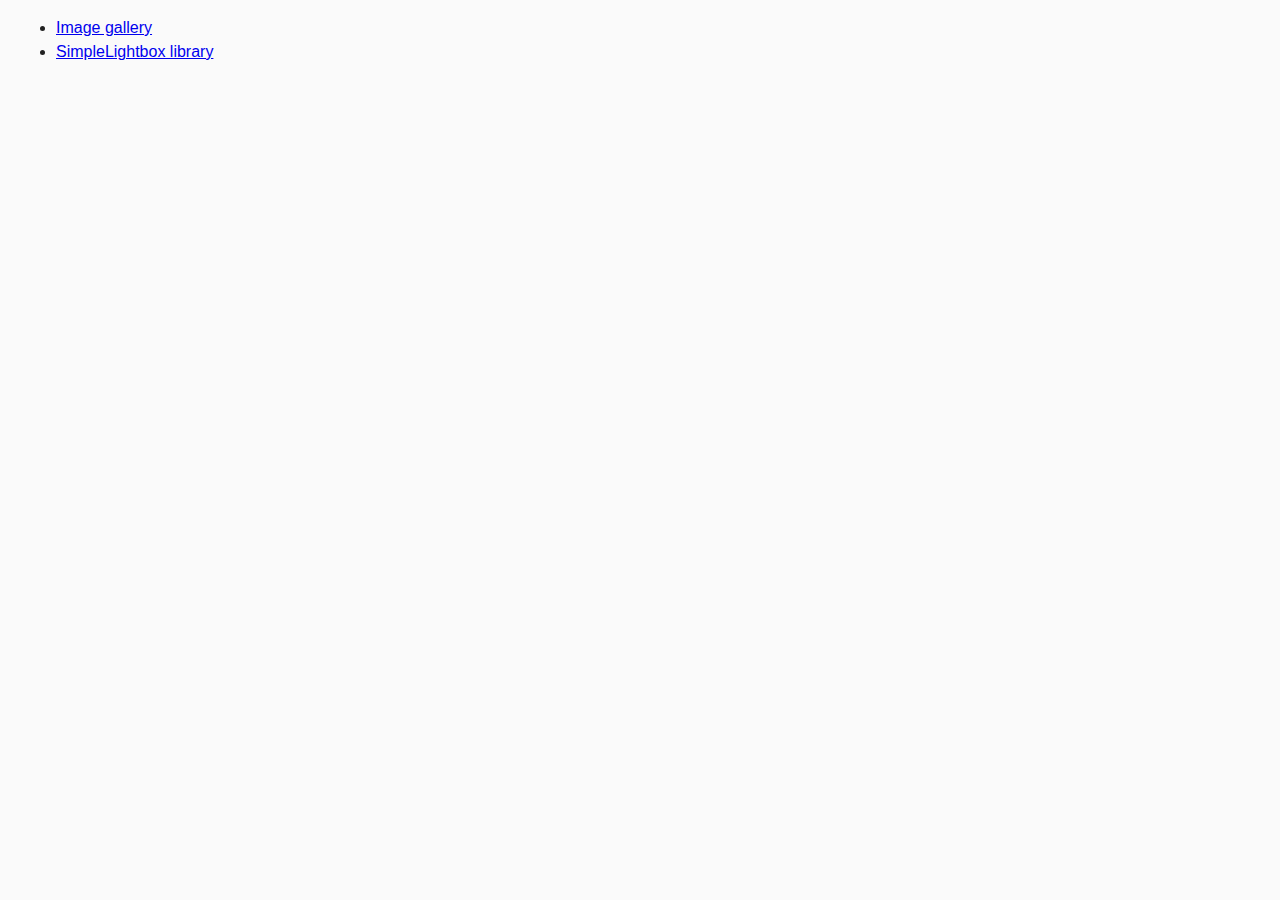
==== index.html @ 06fb6c47 "initial commit" ====
<!DOCTYPE html>
<html lang="en">
  <head>
    <meta charset="UTF-8" />
    <meta name="viewport" content="width=device-width, initial-scale=1.0" />
    <meta http-equiv="X-UA-Compatible" content="ie=edge" />
    <title>Homework 7</title>
    <link rel="stylesheet" href="css/common.css" />
  </head>
  <body>
    <ul>
      <li><a href="gallery.html">Image gallery</a></li>
      <li><a href="lightbox.html">SimpleLightbox library</a></li>
    </ul>
  </body>
</html>
---- css/common.css ----
* {
  box-sizing: border-box;
}

body {
  margin: 16px;
  font-family: -apple-system, BlinkMacSystemFont, 'Segoe UI', Roboto, Oxygen,
    Ubuntu, Cantarell, 'Open Sans', 'Helvetica Neue', sans-serif;
  -webkit-font-smoothing: antialiased;
  -moz-osx-font-smoothing: grayscale;
  background-color: #fafafa;
  color: #212121;
  line-height: 1.5;
}

input {
  padding: 8px;
  font: inherit;
}

button {
  padding: 8px 12px;
  cursor: pointer;
}
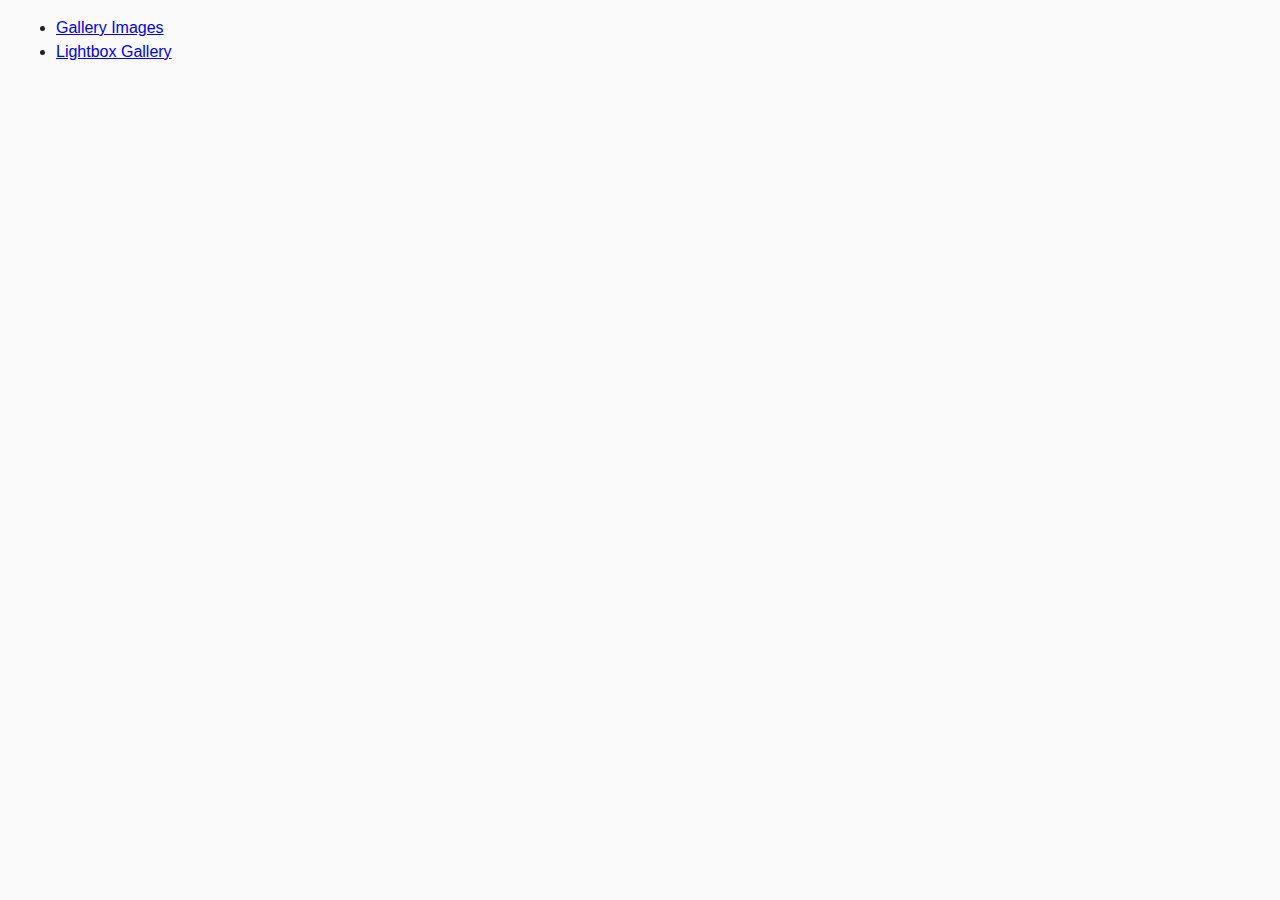
==== commit e99b84d2: "index update" ====
--- a/index.html
+++ b/index.html
@@ -4,13 +4,13 @@
     <meta charset="UTF-8" />
     <meta name="viewport" content="width=device-width, initial-scale=1.0" />
     <meta http-equiv="X-UA-Compatible" content="ie=edge" />
-    <title>Homework 7</title>
+    <title>G A L L E R Y</title>
     <link rel="stylesheet" href="css/common.css" />
   </head>
   <body>
     <ul>
-      <li><a href="gallery.html">Image gallery</a></li>
-      <li><a href="lightbox.html">SimpleLightbox library</a></li>
+      <li><a href="gallery.html">Gallery Images</a></li>
+      <li><a href="lightbox.html">Lightbox Gallery</a></li>
     </ul>
   </body>
 </html>
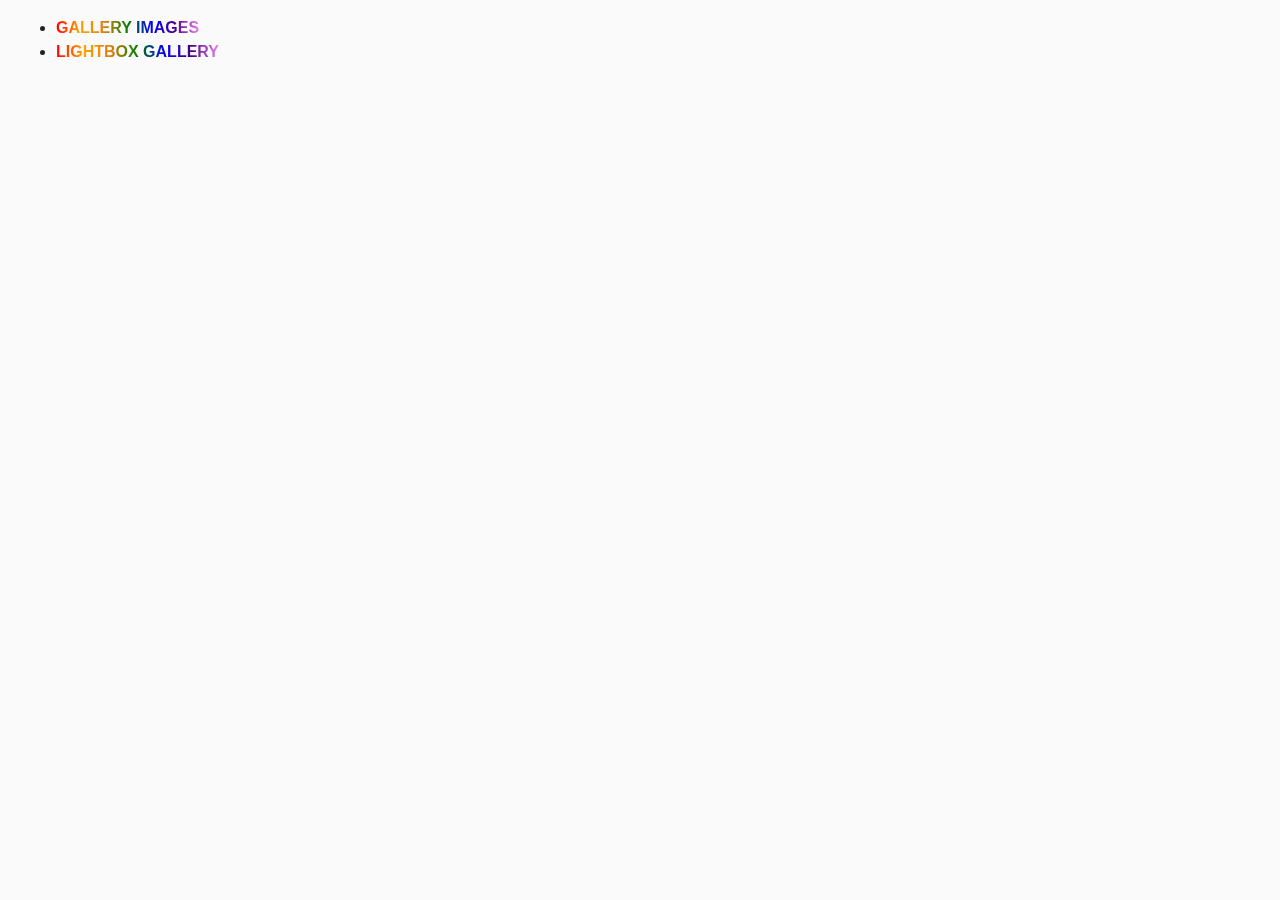
==== commit 6c69b489: "css update" ====
--- a/index.html
+++ b/index.html
@@ -6,6 +6,7 @@
     <meta http-equiv="X-UA-Compatible" content="ie=edge" />
     <title>G A L L E R Y</title>
     <link rel="stylesheet" href="css/common.css" />
+    <link href="/css/favicon.ico" rel="icon" type="image/x-icon">
   </head>
   <body>
     <ul>
--- a/css/common.css
+++ b/css/common.css
@@ -22,3 +22,13 @@
   padding: 8px 12px;
   cursor: pointer;
 }
+
+a {
+  size: 20px;
+  text-transform: uppercase;
+  text-decoration: none;
+  font-weight: bold;
+  background-image: linear-gradient(to left, violet, indigo, blue, green, rgb(224, 127, 16), orange, red);
+  -webkit-background-clip: text;
+  -webkit-text-fill-color: transparent;
+}
